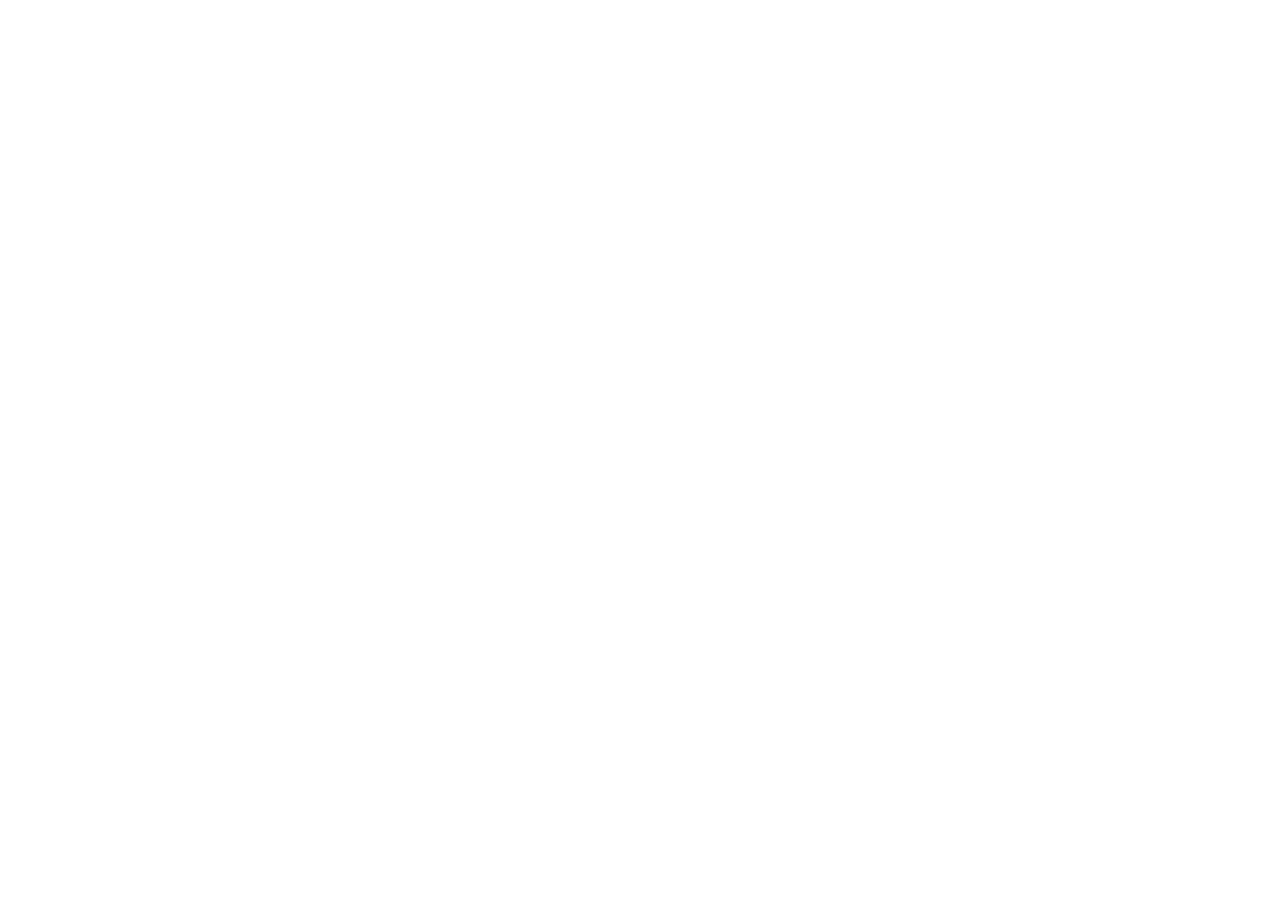
==== index.html @ a3666bc9 "PRepared gitignorefile" ====
<!DOCTYPE html>
<html lang="en">
<head>
    <meta charset="UTF-8">
    <meta http-equiv="X-UA-Compatible" content="IE=edge">
    <meta name="viewport" content="width=device-width, initial-scale=1.0">
    <title>Document</title>
</head>
<body>
    
</body>
</html>
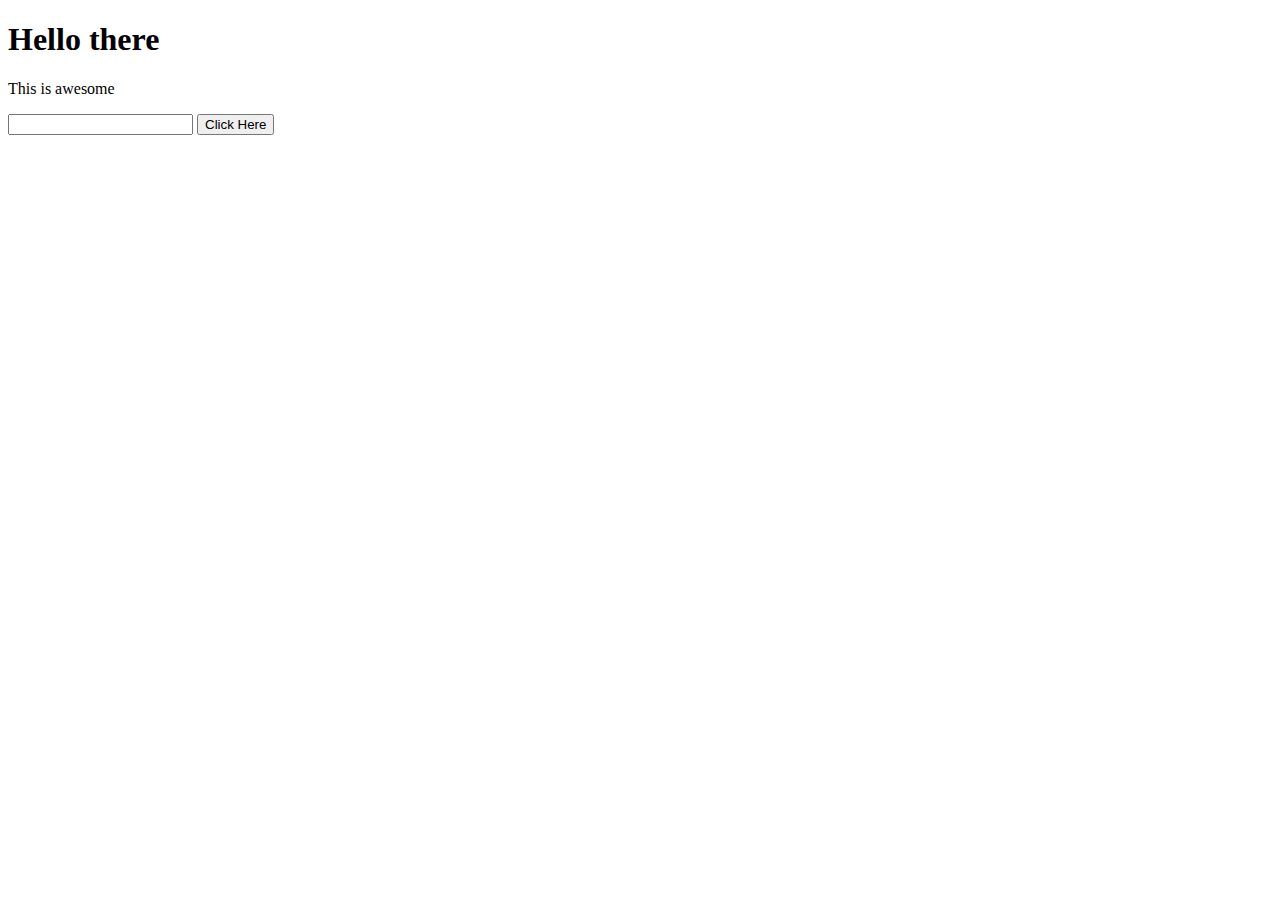
==== commit f59faac6: "Created form element" ====
--- a/index.html
+++ b/index.html
@@ -7,6 +7,14 @@
     <title>Document</title>
 </head>
 <body>
-    
+    <h1> Hello there</h1>
+    <p> This is awesome</p>
+    <form>
+        <input type="text">
+        <button>
+            Click Here
+        </button>
+
+    </form>
 </body>
-</html>+</html>
